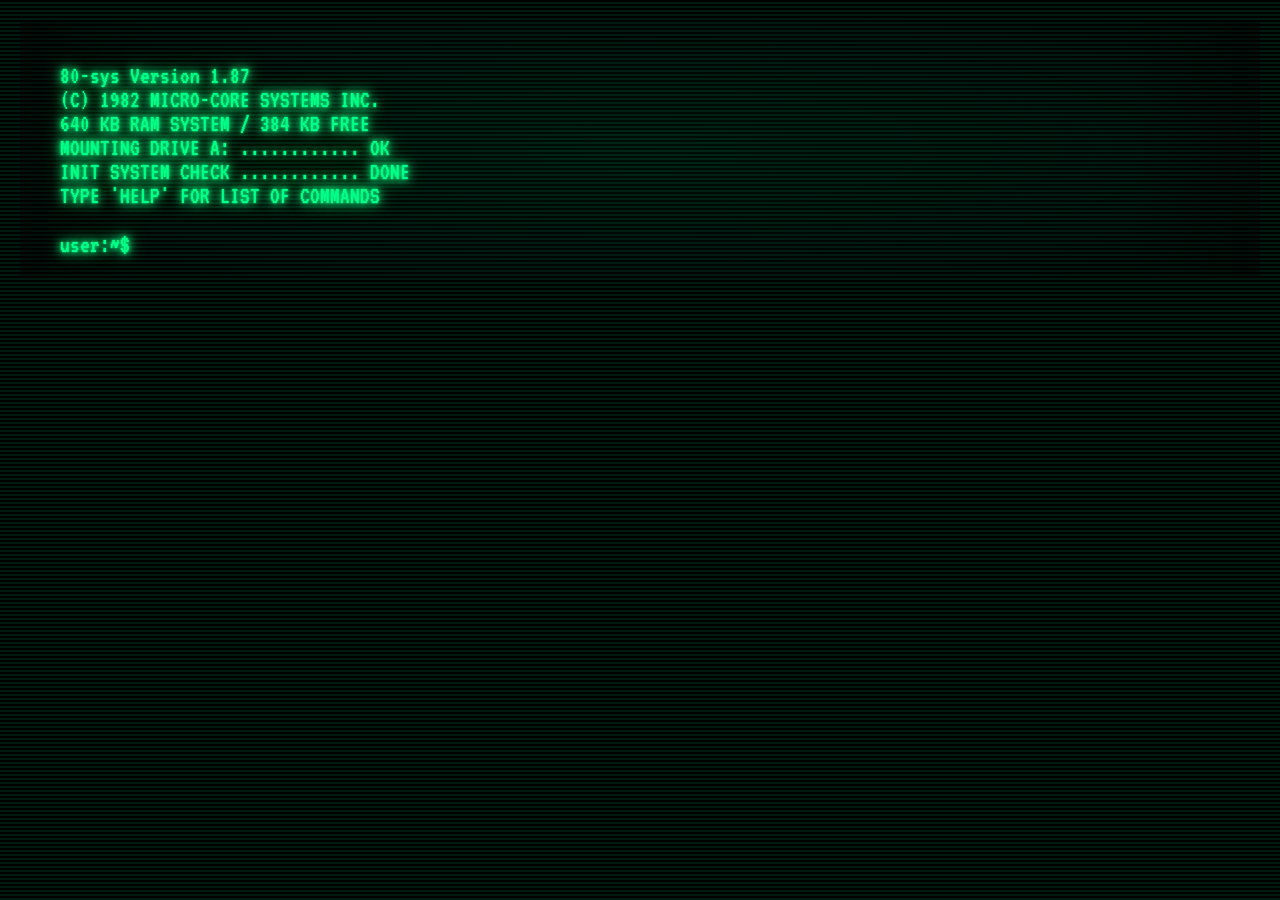
==== Frontend/Index.html @ 42cef4d2 "crt curve 2.0" ====
<html>
    <head>
        <link rel="stylesheet" href="crt.css">
    </head>
  <body>
  <div class="crt">
    <div class="crt-content">
      <p>
        80-sys    Version 1.87 <br>
        (C) 1982 MICRO-CORE SYSTEMS INC. <br>
        640 KB RAM SYSTEM  /  384 KB FREE  <br>
        MOUNTING DRIVE A: ............ OK <br>
        INIT SYSTEM CHECK ............ DONE  <br>
        TYPE 'HELP' FOR LIST OF COMMANDS<br>
        <p id="output"></p>
      </p>
      <span>user:~$</span><input id="input">
    </div>
  </div>
  <script src="CheckCommand.js"></script>
</body>
</html>
---- Frontend/crt.css ----
@import url('https://fonts.googleapis.com/css2?family=VT323&display=swap');

body {
  margin: 0;
  padding: 20px;
  font-family: 'VT323', monospace;
  font-size: 24px;
  color: #00ff88;
  overflow: hidden;

  background: repeating-linear-gradient(
    to bottom,
    #000 0px,
    #000 2px,
    #003322 3px,
    #000 4px
  );

  animation: bgScroll 8s linear infinite;
}

@keyframes bgScroll {
  from { background-position: 0 0; }
  to   { background-position: 0 100px; }
}

.crt {
  position: relative;

  text-shadow:
    0 0 2px #00ff88,
    0 0 6px #00ff88,
    0 0 12px #00ff88,
    0 0 20px rgba(0,255,136,0.8);

  animation: flicker 0.12s infinite;
}
.crt::before {
  content: "";
  position: absolute;
  top: 0;
  bottom: 0;
  left: 0;
  right: 0;
  pointer-events: none;
  background:
    linear-gradient(to right, rgba(0,0,0,0.4) 0%, transparent 10%),
    linear-gradient(to left, rgba(0,0,0,0.4) 0%, transparent 10%);
  z-index: 2;
}

.crt-content {
  position: relative;
  z-index: 3;  
  padding: 20px 40px;
}

.crt::after {
  content: "";
  position: absolute;
  inset: 0;
  pointer-events: none;
  background: radial-gradient(
    ellipse at center,
    rgba(0, 255, 136, 0.05) 0%,
    rgba(0, 0, 0, 0.15) 100%
  );
  z-index: 1;
}

@keyframes flicker {
  0%   { opacity: 0.85; }
  5%   { opacity: 0.95; }
  10%  { opacity: 0.9; }
  15%  { opacity: 1; }
  20%  { opacity: 0.92; }
  25%  { opacity: 1; }
  30%  { opacity: 0.88; }
  35%  { opacity: 0.97; }
  40%  { opacity: 0.9; }
  100% { opacity: 0.95; }
}

.crt-content {
  position: relative;
  padding: 20px 40px; 
}

input {
  background: transparent;
  border: none;
  outline: none;
  color: #00ff88;
  font-family: inherit;
  font-size: 24px;
}

.cursor {
  display: inline-block;
  width: 10px;
  height: 1em;
  background: #00ff88;
  margin-left: 5px;
  animation: blink 1s infinite;
}

@keyframes blink {
  0%, 50%, 100% { opacity: 1; }
  25%, 75% { opacity: 0; }
}
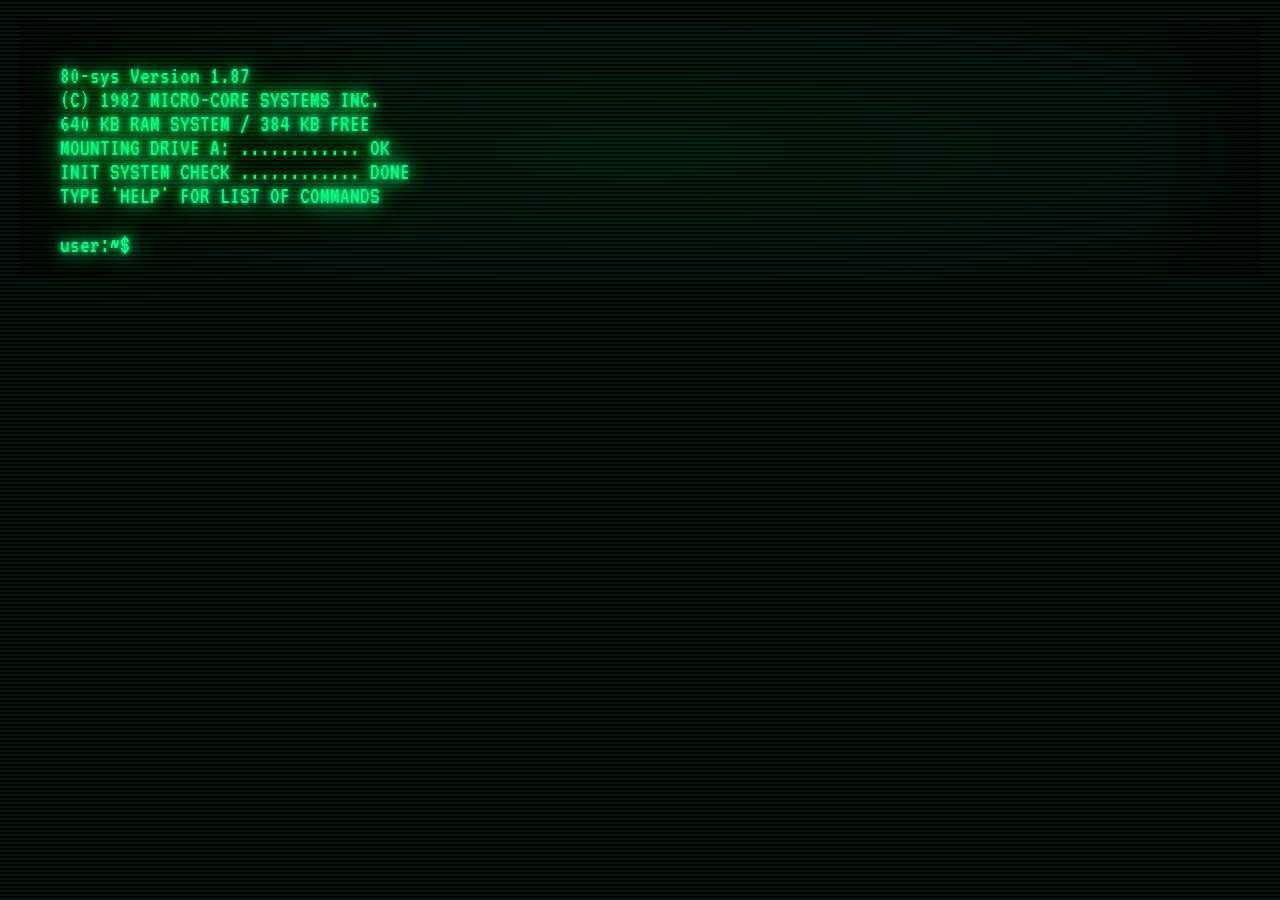
==== commit 2c1fdcce: "Working Selection, Separated js into modules and different glow" ====
--- a/Frontend/Index.html
+++ b/Frontend/Index.html
@@ -14,9 +14,10 @@
         TYPE 'HELP' FOR LIST OF COMMANDS<br>
         <p id="output"></p>
       </p>
-      <span>user:~$</span><input id="input">
+      <span>user:~$</span>
+      <input class="crt" autocomplete="off" id="input">
     </div>
   </div>
-  <script src="CheckCommand.js"></script>
+  <script type="module" src="CheckCommand.js"></script>
 </body>
 </html>
--- a/Frontend/crt.css
+++ b/Frontend/crt.css
@@ -28,10 +28,10 @@
   position: relative;
 
   text-shadow:
-    0 0 2px #00ff88,
-    0 0 6px #00ff88,
-    0 0 12px #00ff88,
-    0 0 20px rgba(0,255,136,0.8);
+    0 0 5px #00ff88,
+    0 0 15px #00ff88,
+    0 0 30px #00ff88,
+    0 0 50px rgba(0, 255, 136, 0.6);
 
   animation: flicker 0.12s infinite;
 }
@@ -51,7 +51,7 @@
 
 .crt-content {
   position: relative;
-  z-index: 3;  
+  z-index: 3;
   padding: 20px 40px;
 }
 
@@ -107,4 +107,16 @@
 @keyframes blink {
   0%, 50%, 100% { opacity: 1; }
   25%, 75% { opacity: 0; }
+}
+
+
+.menu-blink {
+  background:#00ff88;
+  color:#000000;
+  animation: flicker 0.12s infinite;
+  box-shadow:
+    0 0 5px #00ff88,
+    0 0 15px #00ff88,
+    0 0 30px #00ff88,
+    0 0 50px rgba(0, 255, 136, 0.6);
 }
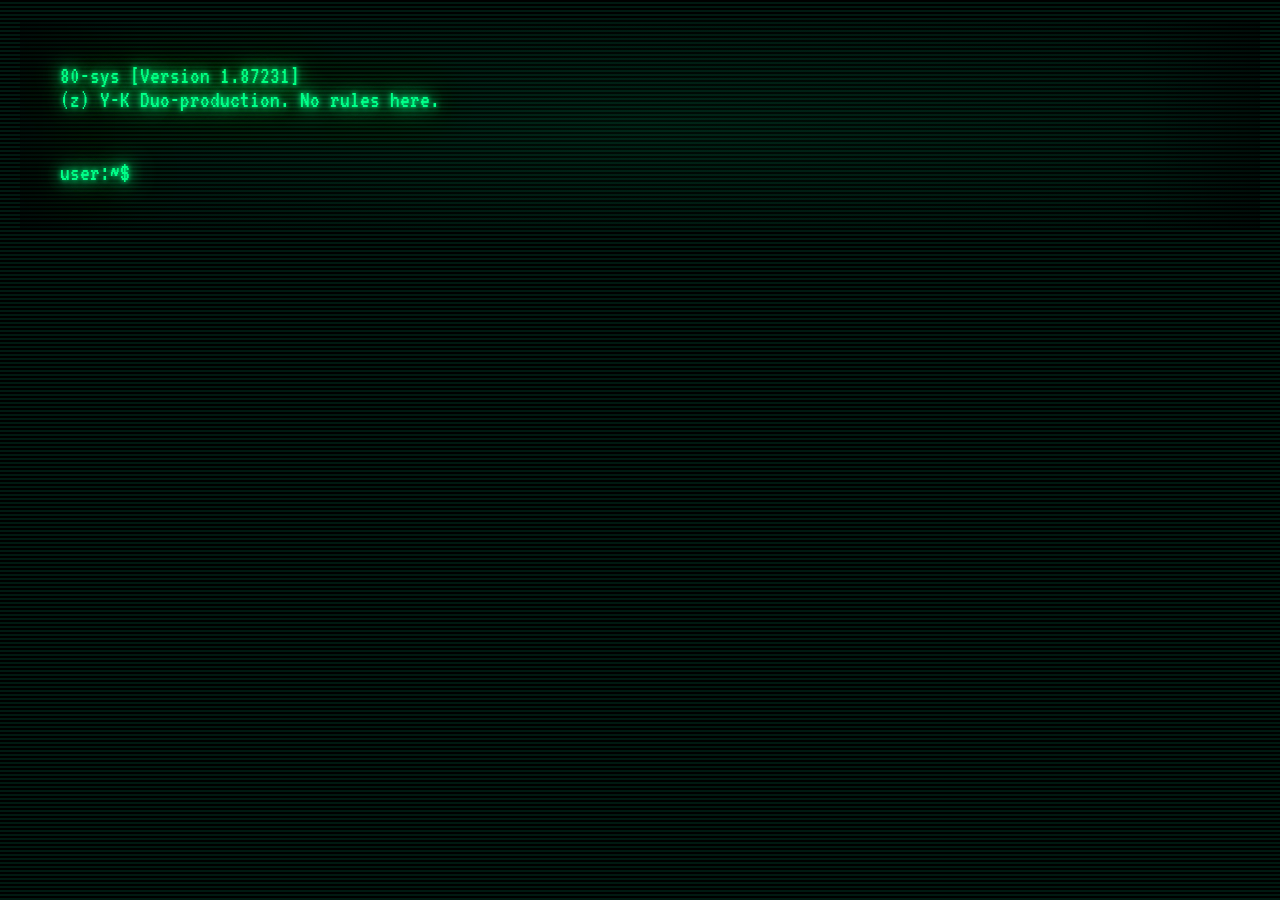
==== commit bf4453c4: "Stuff + not working snake" ====
--- a/Frontend/Index.html
+++ b/Frontend/Index.html
@@ -4,18 +4,16 @@
     </head>
   <body>
   <div class="crt">
-    <div class="crt-content">
-      <p>
-        80-sys    Version 1.87 <br>
-        (C) 1982 MICRO-CORE SYSTEMS INC. <br>
-        640 KB RAM SYSTEM  /  384 KB FREE  <br>
-        MOUNTING DRIVE A: ............ OK <br>
-        INIT SYSTEM CHECK ............ DONE  <br>
-        TYPE 'HELP' FOR LIST OF COMMANDS<br>
-        <p id="output"></p>
-      </p>
-      <span>user:~$</span>
-      <input class="crt" autocomplete="off" id="input">
+    <div class="crt-content"
+        <p>
+            <p id="output">
+                80-sys [Version 1.87231] <br>
+                (z) Y-K Duo-production. No rules here.
+            </p>
+            <br>
+            <span>user:~$</span>
+            <input class="crt" autocomplete="off" id="input">
+        </p>
     </div>
   </div>
   <script type="module" src="CheckCommand.js"></script>
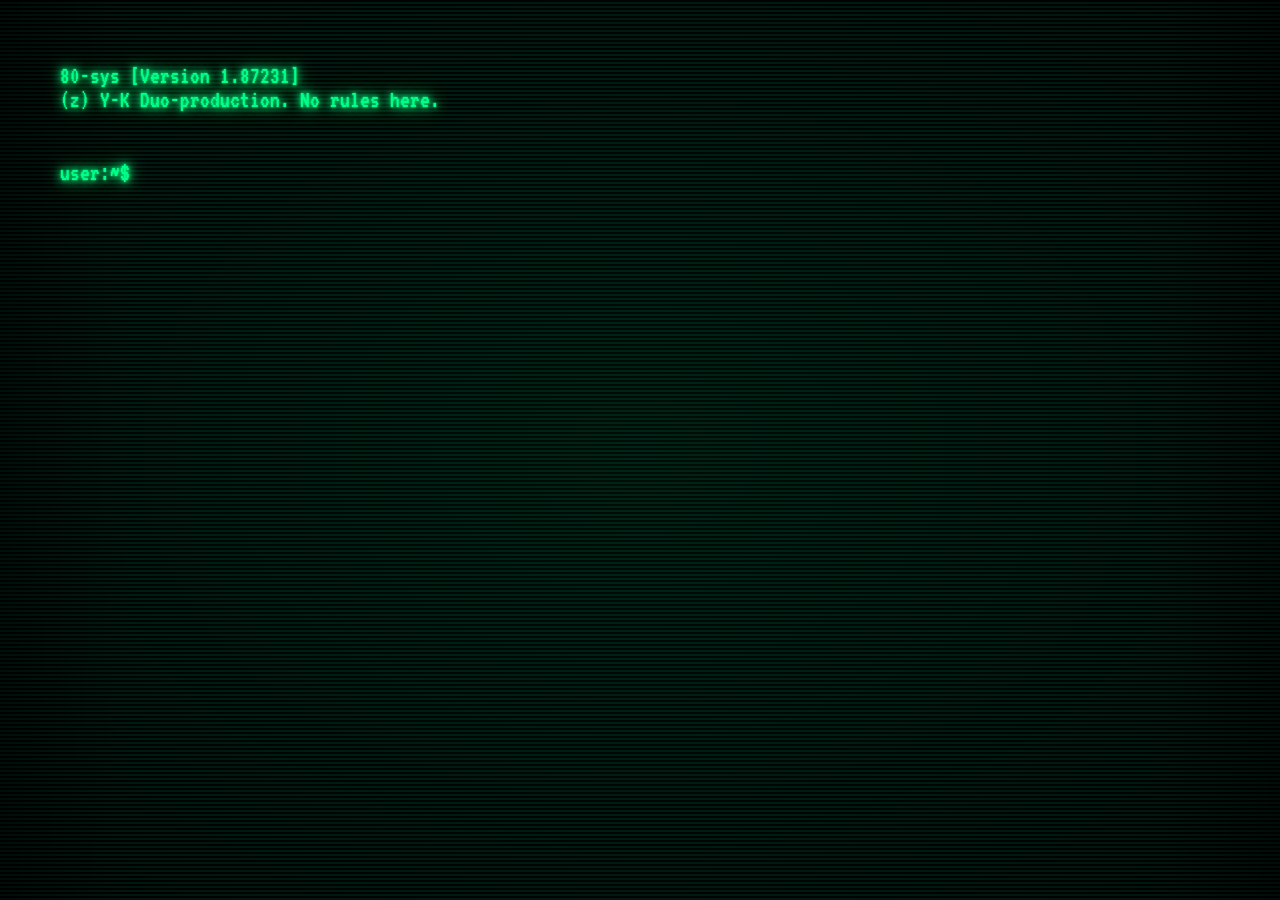
==== commit 525f6495: "Not Working Snake + NO SQUARE" ====
--- a/Frontend/Index.html
+++ b/Frontend/Index.html
@@ -2,9 +2,9 @@
     <head>
         <link rel="stylesheet" href="crt.css">
     </head>
-  <body>
-  <div class="crt">
-    <div class="crt-content"
+  <body class="crt">
+  <div>
+    <div class="crt-content">
         <p>
             <p id="output">
                 80-sys [Version 1.87231] <br>
--- a/Frontend/crt.css
+++ b/Frontend/crt.css
@@ -28,10 +28,10 @@
   position: relative;
 
   text-shadow:
-    0 0 5px #00ff88,
-    0 0 15px #00ff88,
-    0 0 30px #00ff88,
-    0 0 50px rgba(0, 255, 136, 0.6);
+    0 0 2px #00ff88,
+    0 0 6px #00ff88,
+    0 0 12px #00ff88,
+    0 0 20px rgba(0,255,136,0.8);
 
   animation: flicker 0.12s infinite;
 }
@@ -107,16 +107,4 @@
 @keyframes blink {
   0%, 50%, 100% { opacity: 1; }
   25%, 75% { opacity: 0; }
-}
-
-
-.menu-blink {
-  background:#00ff88;
-  color:#000000;
-  animation: flicker 0.12s infinite;
-  box-shadow:
-    0 0 5px #00ff88,
-    0 0 15px #00ff88,
-    0 0 30px #00ff88,
-    0 0 50px rgba(0, 255, 136, 0.6);
 }
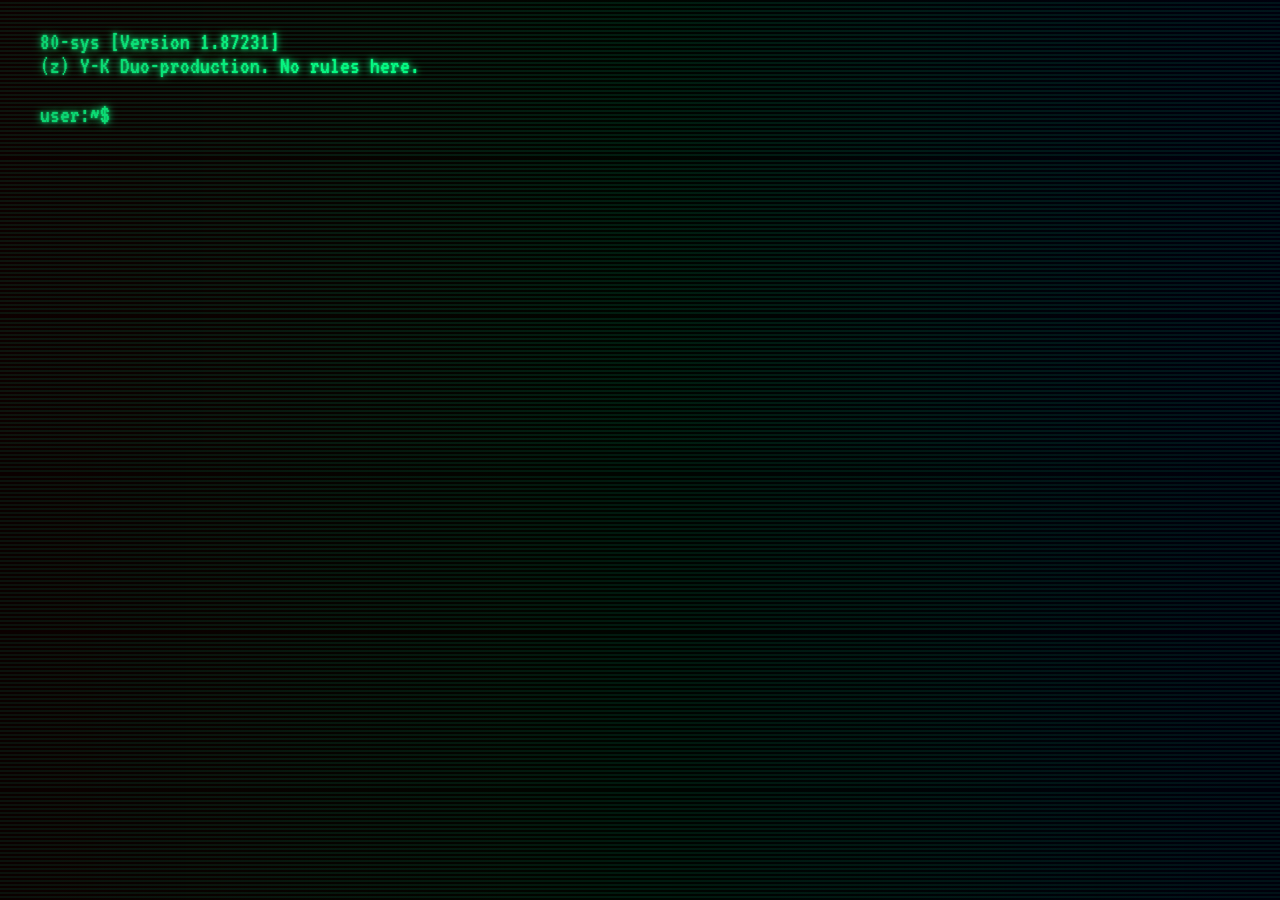
==== commit a40485a7: "complete log in and registration" ====
--- a/Frontend/Index.html
+++ b/Frontend/Index.html
@@ -1,21 +1,39 @@
-<html>
-    <head>
-        <link rel="stylesheet" href="crt.css">
-    </head>
-  <body class="crt">
-  <div>
+<!DOCTYPE html>
+<html lang="en">
+<head>
+    <meta charset="UTF-8">
+    <meta name="viewport" content="width=device-width, initial-scale=1.0">
+    <title>80-sys Terminal</title>
+    <link rel="stylesheet" href="crt.css">
+</head>
+<body class="crt">
+    <div id="overlay-dim" style="display: none;"></div>
+
     <div class="crt-content">
-        <p>
-            <p id="output">
-                80-sys [Version 1.87231] <br>
-                (z) Y-K Duo-production. No rules here.
-            </p>
-            <br>
-            <span>user:~$</span>
-            <input class="crt" autocomplete="off" id="input">
-        </p>
+        <div id="output">
+            80-sys [Version 1.87231] <br>
+            (z) Y-K Duo-production. No rules here.
+            <br><br>
+        </div>
+
+        <div class="input-line">
+            <span id="input_s">user:~$</span>
+            <input class="crt" autocomplete="off" id="input" autofocus>
+        </div>
     </div>
-  </div>
-  <script type="module" src="CheckCommand.js"></script>
+
+    <div id="login-panel" style="display: none;">
+        <h2>SYSTEM ACCESS</h2>
+        <input type="text" id="auth-username" placeholder="Username" class="crt">
+        <input type="password" id="auth-password" placeholder="Password" class="crt">
+        
+        <div style="margin-top: 10px;">
+            <button onclick="executeLogin()">LOGIN</button>
+            <button onclick="executeRegister()">REGISTER</button>
+            <button onclick="closePanel()" class="cancel-btn">CANCEL</button>
+        </div>
+    </div>
+
+    <script type="module" src="CheckCommand.js"></script>
 </body>
 </html>
--- a/Frontend/crt.css
+++ b/Frontend/crt.css
@@ -1,4 +1,4 @@
-@import url('https://fonts.googleapis.com/css2?family=VT323&display=swap');
+/*@import url('https://fonts.googleapis.com/css2?family=VT323&display=swap');
 
 body {
   margin: 0;
@@ -107,4 +107,183 @@
 @keyframes blink {
   0%, 50%, 100% { opacity: 1; }
   25%, 75% { opacity: 0; }
+}*/
+
+@import url('https://fonts.googleapis.com/css2?family=VT323&display=swap');
+
+body {
+  margin: 0;
+  padding: 20px;
+  font-family: 'VT323', monospace;
+  font-size: 24px;
+  color: #00ff88;
+  background-color: #01110a;
+  overflow-x: hidden;
+  background: repeating-linear-gradient(
+    to bottom,
+    #000 0px,
+    #000 2px,
+    #003322 3px,
+    #000 4px
+  );
+  animation: bgScroll 8s linear infinite;
+}
+
+@keyframes bgScroll {
+  from { background-position: 0 0; }
+  to   { background-position: 0 100px; }
+}
+
+.crt {
+  position: relative;
+  text-shadow:
+    0 0 2px #00ff88,
+    0 0 6px #00ff88,
+    0 0 12px rgba(0, 255, 136, 0.5);
+  animation: flicker 0.15s infinite;
+}
+
+.crt::before {
+  content: "";
+  position: fixed;
+  top: 0; left: 0; bottom: 0; right: 0;
+  background: radial-gradient(rgba(18, 16, 16, 0) 50%, rgba(0, 0, 0, 0.25) 100%),
+              linear-gradient(rgba(18, 16, 16, 0) 50%, rgba(0, 0, 0, 0.1) 50%),
+              linear-gradient(90deg, rgba(255, 0, 0, 0.06), rgba(0, 255, 0, 0.02), rgba(0, 0, 255, 0.06));
+  z-index: 10;
+  background-size: 100% 2px, 3px 100%;
+  pointer-events: none;
+}
+
+.crt-content {
+  position: relative;
+  z-index: 3;
+  padding: 10px 20px;
+}
+
+input {
+  background: transparent;
+  border: none;
+  outline: none;
+  color: #00ff88;
+  font-family: inherit;
+  font-size: 24px;
+  width: 70%;
+}
+
+.menu-item {
+  padding-left: 20px;
+  color: #008855;
+}
+
+.menu-blink {
+  color: #fff;
+  text-shadow: 0 0 8px #fff;
+  animation: menuSelect 0.5s step-end infinite;
+}
+
+@keyframes menuSelect {
+  50% { opacity: 0.5; }
+}
+
+.error-text {
+  color: #ff3333;
+  text-shadow: 0 0 5px #ff3333;
+  animation: shake 0.2s ease-in-out 0s 2;
+}
+
+@keyframes shake {
+  0% { transform: translateX(0); }
+  25% { transform: translateX(-5px); }
+  50% { transform: translateX(5px); }
+  75% { transform: translateX(-5px); }
+  100% { transform: translateX(0); }
+}
+
+@keyframes flicker {
+  0%   { opacity: 0.94; }
+  5%   { opacity: 0.98; }
+  10%  { opacity: 0.92; }
+  15%  { opacity: 1; }
+  25%  { opacity: 0.96; }
+  100% { opacity: 0.95; }
+}
+
+#login-panel {
+    position: fixed;
+    top: 50%;
+    left: 50%;
+    transform: translate(-50%, -50%);
+    background-color: #01110a;
+    border: 2px solid #00ff88;  
+    padding: 30px;
+    z-index: 1000;            
+    text-align: center;
+    box-shadow: 0 0 25px rgba(0, 255, 136, 0.4), inset 0 0 10px rgba(0, 255, 136, 0.2);
+    min-width: 320px;
+    display: none;            
+}
+
+#login-panel h2 {
+    margin-top: 0;
+    font-size: 32px;
+    letter-spacing: 3px;
+    color: #00ff88;
+    text-transform: uppercase;
+    border-bottom: 1px solid #00ff88;
+    padding-bottom: 10px;
+}
+
+#login-panel input {
+    margin: 15px 0;
+    border: 1px solid #00ff88;
+    padding: 12px;
+    background: rgba(0, 255, 136, 0.05);
+    color: #00ff88;
+    display: block;
+    width: 100%;
+    box-sizing: border-box; 
+}
+
+#login-panel button {
+    background: #00ff88;
+    color: #01110a;
+    border: none;
+    padding: 10px 20px;
+    margin: 15px 5px 0 5px;
+    font-family: 'VT323', monospace;
+    font-size: 22px;
+    font-weight: bold;
+    cursor: pointer;
+    transition: all 0.2s ease;
+    text-transform: uppercase;
+}
+
+#login-panel button:hover {
+    background: #ffffff;
+    box-shadow: 0 0 15px #ffffff;
+}
+
+#login-panel button.cancel-btn {
+    background: transparent;
+    color: #ff3333;
+    border: 1px solid #ff3333;
+}
+
+#login-panel button.cancel-btn:hover {
+    background: #ff3333;
+    color: #fff;
+    box-shadow: 0 0 15px #ff3333;
+}
+
+#overlay-dim {
+    position: fixed;
+    top: 0;
+    left: 0;
+    width: 100%;
+    height: 100%;
+    background: rgba(0, 0, 0, 0.85);
+    z-index: 999;
+    display: none; 
+    backdrop-filter: blur(2px); 
 }
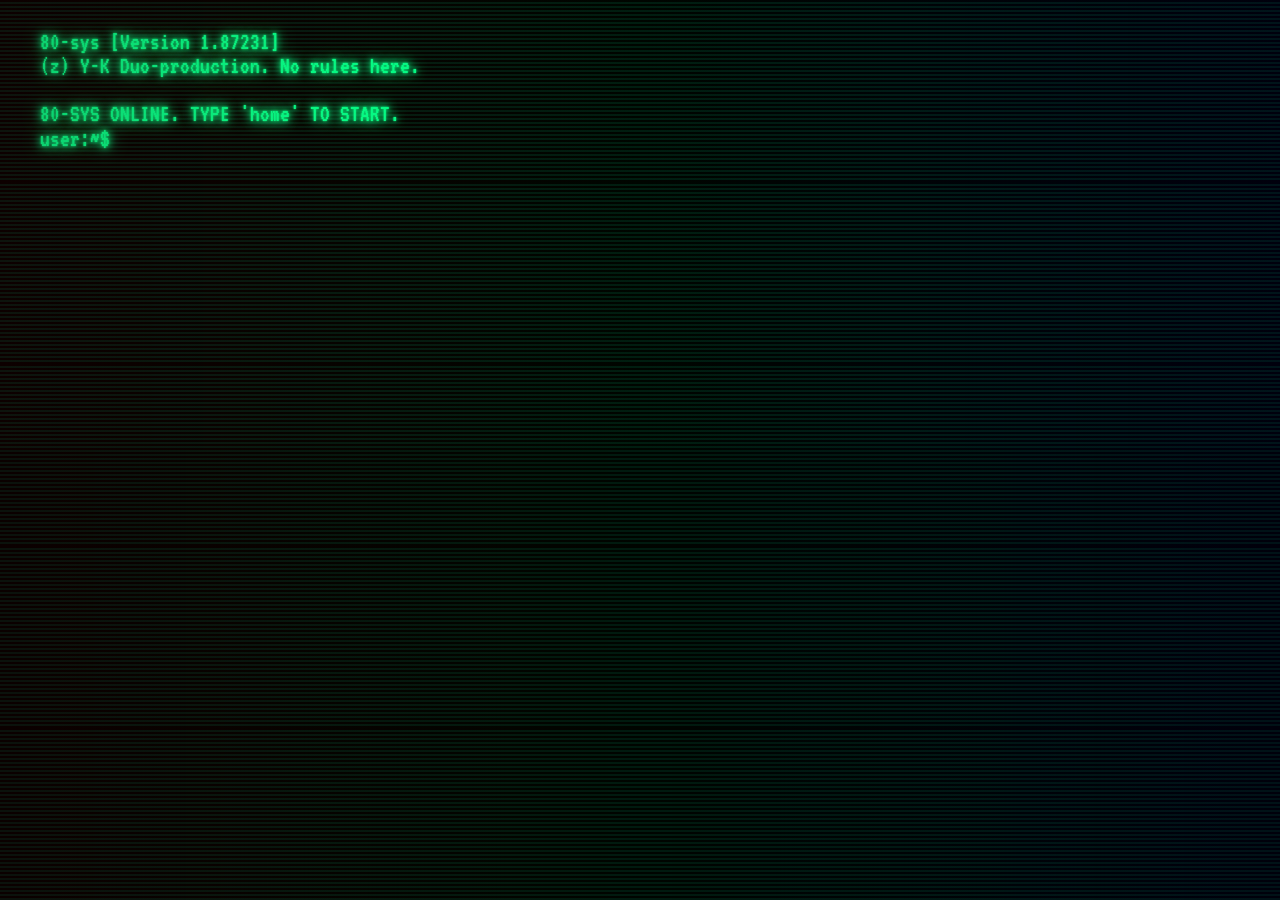
==== commit cd18cbec: "TicTacToe 1" ====
--- a/Frontend/Index.html
+++ b/Frontend/Index.html
@@ -17,7 +17,7 @@
         </div>
 
         <div class="input-line">
-            <span id="input_s">user:~$</span>
+            <span id="input_s">user:~$</span> 
             <input class="crt" autocomplete="off" id="input" autofocus>
         </div>
     </div>
@@ -34,6 +34,6 @@
         </div>
     </div>
 
-    <script type="module" src="CheckCommand.js"></script>
+    <script type="module" src="./Scripts/main.js"></script>
 </body>
 </html>
--- a/Frontend/crt.css
+++ b/Frontend/crt.css
@@ -51,7 +51,7 @@
 
 .crt-content {
   position: relative;
-  z-index: 3;
+  z-index: 3; 
   padding: 20px 40px;
 }
 
@@ -139,7 +139,8 @@
   text-shadow:
     0 0 2px #00ff88,
     0 0 6px #00ff88,
-    0 0 12px rgba(0, 255, 136, 0.5);
+    0 0 12px #00ff88,
+    0 0 20px rgba(0,255,136,0.8);
   animation: flicker 0.15s infinite;
 }
 
@@ -177,7 +178,8 @@
 }
 
 .menu-blink {
-  color: #fff;
+  color: #003322;
+  background-color: #00ff88;
   text-shadow: 0 0 8px #fff;
   animation: menuSelect 0.5s step-end infinite;
 }
@@ -201,11 +203,15 @@
 }
 
 @keyframes flicker {
-  0%   { opacity: 0.94; }
-  5%   { opacity: 0.98; }
-  10%  { opacity: 0.92; }
+  0%   { opacity: 0.85; }
+  5%   { opacity: 0.95; }
+  10%  { opacity: 0.9; }
   15%  { opacity: 1; }
-  25%  { opacity: 0.96; }
+  20%  { opacity: 0.92; }
+  25%  { opacity: 1; }
+  30%  { opacity: 0.88; }
+  35%  { opacity: 0.97; }
+  40%  { opacity: 0.9; }
   100% { opacity: 0.95; }
 }
 
@@ -286,4 +292,15 @@
     z-index: 999;
     display: none; 
     backdrop-filter: blur(2px); 
+}
+
+
+#hangman-lost{
+    background-color: #ff3333;
+    box-shadow: 0 0 15px #ff3333;
+    color: #fff;
+    text-shadow:
+      0 0 2px #fff,
+      0 0 6px #fff,
+      0 0 12px #fff,
 }
